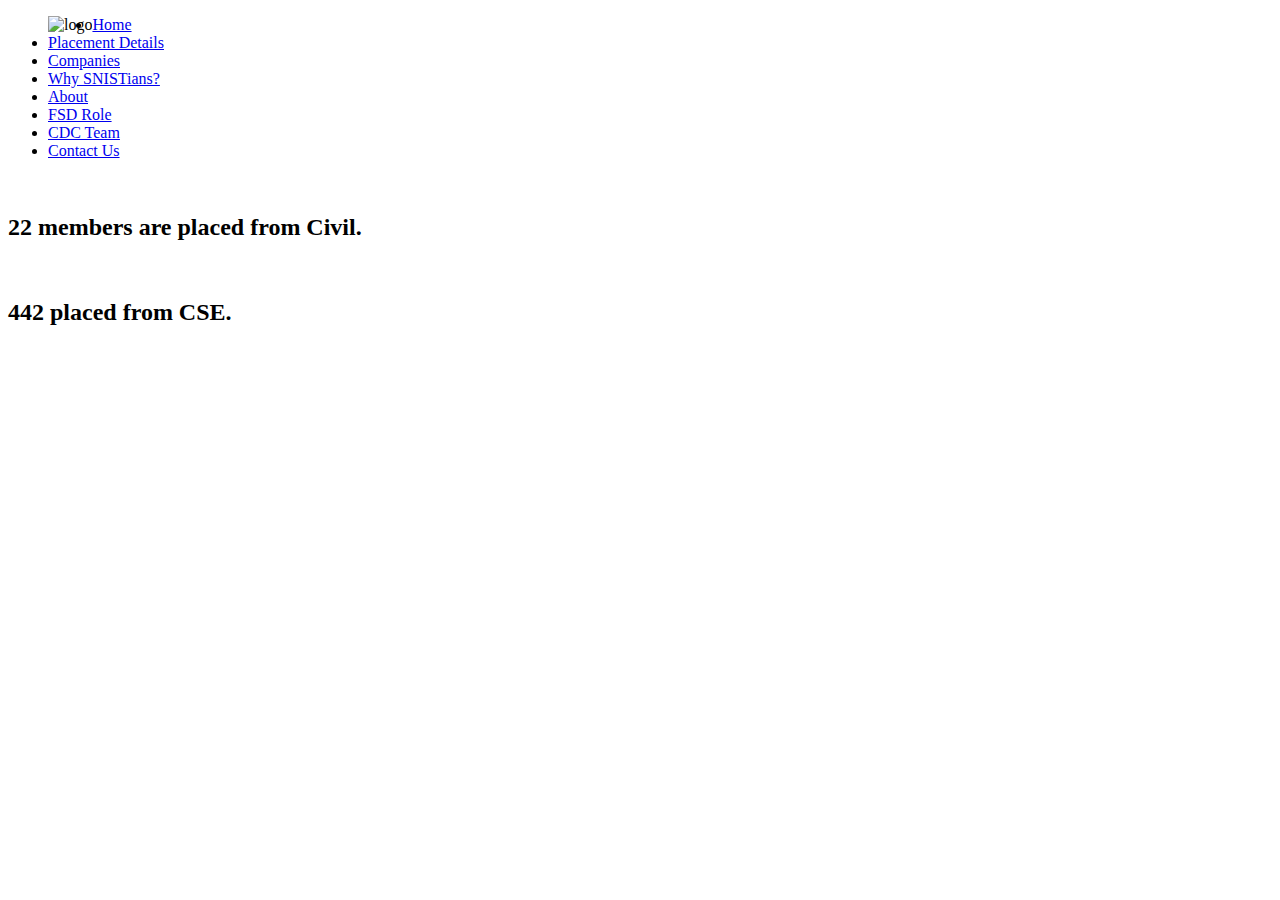
==== html/index.html @ af438df6 "Add files via upload" ====
<!DOCTYPE html>
<html lang="en">
<head>
    <meta charset="UTF-8">
    <meta http-equiv="X-UA-Compatible" content="IE=edge">
    <meta name="viewport" content="width=device-width, initial-scale=1.0">
    <title>Website</title>
    <link rel="stylesheet" href="style.css">
    <link rel="stylesheet" href="https://stackpath.bootstrapcdn.com/font-awesome/4.7.0/css/font-awesome.min.css">
</head>
<body>
    <!-- <div class="box"> -->
        <!-- <img src="edit-logo.png" alt="logo" class="logo"> -->

        <nav class="navbar" >
            
            <ul>
                <div class="box">
                    <img src="logo.png" alt="logo" class="logo" align="left">
                <li><a href="index.html">Home</a></li>
                <li><a href="placements.html">Placement Details</a></li>
                <li><a href="companies.html">Companies</a></li>
                <li><a href="whysnist.html">Why SNISTians?</a></li>
                <li><a href="About.html">About</a></li>
                <li><a href="fsd.html">FSD Role</a></li>
                <li><a href="cdc.html">CDC Team</a></li>
                <li><a href="contactus.html">Contact Us</a></li>
                
            </ul>
        </nav>
    </div> 
    <div class="maindv">

    </div>

    <!-- <footer class="mainfooter">
        <div class="container-footer">
            ::before
            <div class="row">
                ::before
                <div class="col-md-2">
                    <address>
                        <strong>Address</strong><br>
                      Sreenidhi Institute of Science &amp; Technology<br>
                      Yamnampet, Ghatkesar<br>
                      Hyderabad - 501 301, Telangana  <br>
                      <a style="color:#fff;" href="mailto:info@sreenidhi.edu.in">info@sreenidhi.edu.in</a>
                        
                        
                    </address>
                </div>
                <div class="col-md-4">
                    <address>
                        <strong>Corporate Office</strong><br>
                      #1-2-288/23/1<br>
                      Domalguda, Hyderabad - 500 029<br>
                      Telangana, India<br>
                      Phone: +91 40 2763 1236 / 2764 0395<br>
                      Fax: +91 40 2764 0394 / 2764 0394
                        
                        
                    </address>
                </div>
            </div>
        </div>
    </footer> -->
    <div class="card">
        <div class="img">
            <img src="" alt="">
        </div>
        <div class="title">

        </div>
        <div class="des">
            <h2>22 members are placed from Civil.</h2>
        </div>
    </div>

    <div class="card">
        <div class="img">
            <img src="" alt="">
        </div>
        <div class="title">

        </div>
        <div class="des">
            <h2>442 placed from CSE.</h2>
        </div>
    </div>
    
    <!-- <div class="container" >
        <h1>Welcome to SNIST</h1>
        <p>Sreenidhi Institute of Science and Technology</p> -->
        <!-- <img src="graduation.jpg" alt="graduation" width="100%" height="500px">
    </div> --> 

    <!-- contact us page #page number 8 -->

        
</body>
</html>
</body>
</html>
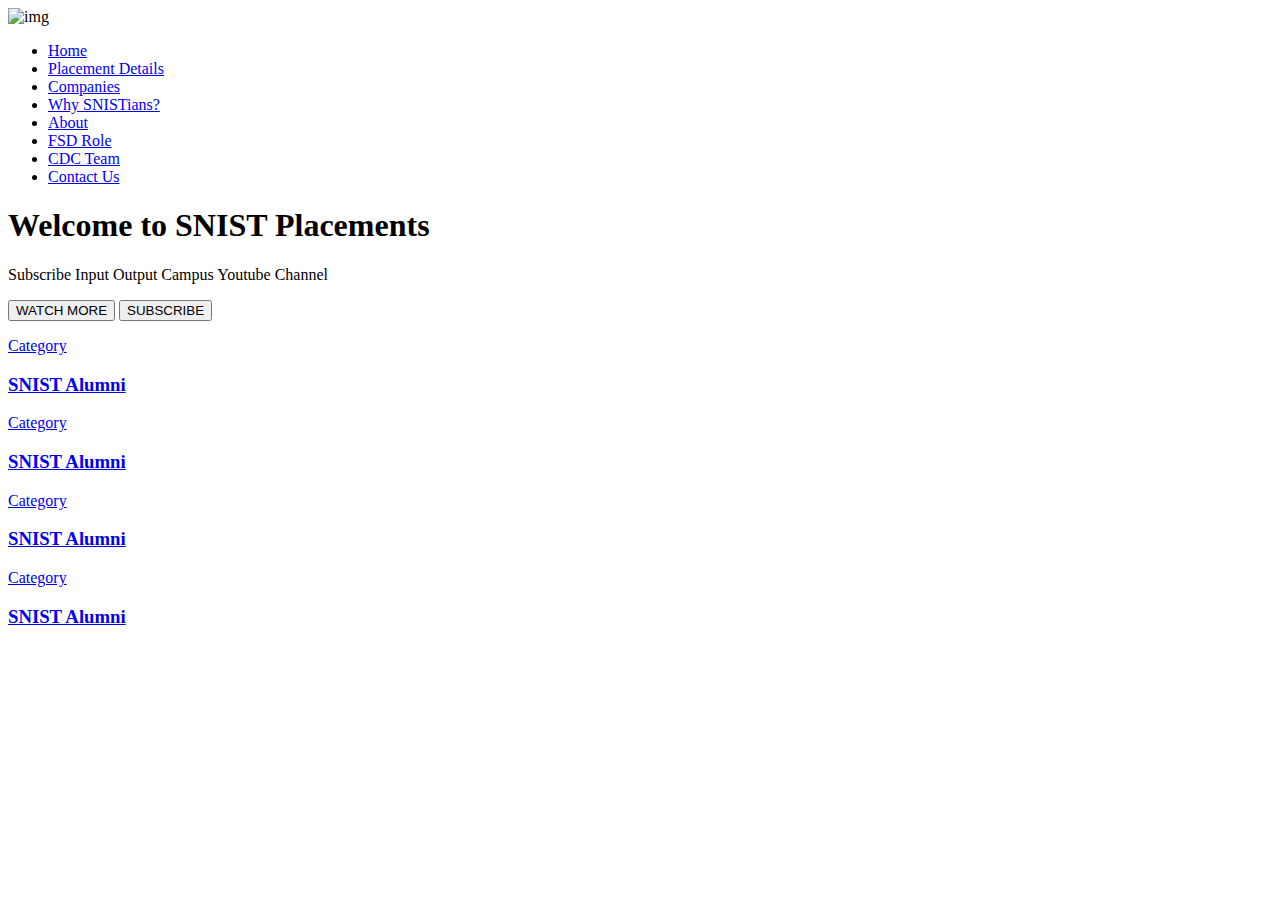
==== commit c031e411: "Add files via upload" ====
--- a/html/index.html
+++ b/html/index.html
@@ -4,100 +4,167 @@
     <meta charset="UTF-8">
     <meta http-equiv="X-UA-Compatible" content="IE=edge">
     <meta name="viewport" content="width=device-width, initial-scale=1.0">
-    <title>Website</title>
+    <title>Document</title>
     <link rel="stylesheet" href="style.css">
-    <link rel="stylesheet" href="https://stackpath.bootstrapcdn.com/font-awesome/4.7.0/css/font-awesome.min.css">
+    <script src="script.js"></script>
 </head>
 <body>
-    <!-- <div class="box"> -->
-        <!-- <img src="edit-logo.png" alt="logo" class="logo"> -->
-
-        <nav class="navbar" >
-            
+    <div class="section">
+    <div class="banner">
+        <div class="navbar">
+            <img src="https://www.sreenidhi.edu.in/assets/images/sreenidhi-logo.png" alt="img" class="logo">
             <ul>
-                <div class="box">
-                    <img src="logo.png" alt="logo" class="logo" align="left">
                 <li><a href="index.html">Home</a></li>
                 <li><a href="placements.html">Placement Details</a></li>
                 <li><a href="companies.html">Companies</a></li>
                 <li><a href="whysnist.html">Why SNISTians?</a></li>
-                <li><a href="About.html">About</a></li>
+                <li><a href="about.html">About</a></li>
                 <li><a href="fsd.html">FSD Role</a></li>
                 <li><a href="cdc.html">CDC Team</a></li>
                 <li><a href="contactus.html">Contact Us</a></li>
-                
             </ul>
-        </nav>
-    </div> 
-    <div class="maindv">
+        </div>
+        <div class="content">
+            <h1>Welcome to SNIST Placements</h1>
+            <p>Subscribe Input Output Campus Youtube Channel</p>
+            <div>
+                <button type="button"><span></span>WATCH MORE</button>
+                <button type="button"><span></span>SUBSCRIBE</button>
+            </div>
+        </div>
+    </div>
+    </div>
+        <!-- <div class="app">
 
-    </div>
-
-    <!-- <footer class="mainfooter">
-        <div class="container-footer">
-            ::before
-            <div class="row">
-                ::before
-                <div class="col-md-2">
-                    <address>
-                        <strong>Address</strong><br>
-                      Sreenidhi Institute of Science &amp; Technology<br>
-                      Yamnampet, Ghatkesar<br>
-                      Hyderabad - 501 301, Telangana  <br>
-                      <a style="color:#fff;" href="mailto:info@sreenidhi.edu.in">info@sreenidhi.edu.in</a>
-                        
-                        
-                    </address>
+            <div class="cardList">
+                <button class="cardList__btn btn btn--left">
+                    <div class="icon">
+                        <svg>
+                            <use xlink:href="#arrow-left"></use>
+                        </svg>
+                    </div>
+                </button>
+        
+                <div class="cards__wrapper">
+                    <div class="card current--card">
+                        <div class="card__image">
+                            <img src="https://source.unsplash.com/Z8dtTatMVMw" alt="" />
+                        </div>
+                    </div>
+        
+                    <div class="card next--card">
+                        <div class="card__image">
+                            <img src="https://source.unsplash.com/9dmycbFE7mQ" alt="" />
+                        </div>
+                    </div>
+        
+                    <div class="card previous--card">
+                        <div class="card__image">
+                            <img src="https://source.unsplash.com/m7K4KzL5aQ8" alt="" />
+                        </div>
+                    </div>
                 </div>
-                <div class="col-md-4">
-                    <address>
-                        <strong>Corporate Office</strong><br>
-                      #1-2-288/23/1<br>
-                      Domalguda, Hyderabad - 500 029<br>
-                      Telangana, India<br>
-                      Phone: +91 40 2763 1236 / 2764 0395<br>
-                      Fax: +91 40 2764 0394 / 2764 0394
-                        
-                        
-                    </address>
+        
+                <button class="cardList__btn btn btn--right">
+                    <div class="icon">
+                        <svg>
+                            <use xlink:href="#arrow-right"></use>
+                        </svg>
+                    </div>
+                </button>
+            </div>
+        
+            <div class="infoList">
+                <div class="info__wrapper">
+                    <div class="info current--info">
+                        <h1 class="text name">Highlands</h1>
+                        <h4 class="text location">Scotland</h4>
+                        <p class="text description">The mountains are calling</p>
+                    </div>
+        
+                    <div class="info next--info">
+                        <h1 class="text name">Machu Pichu</h1>
+                        <h4 class="text location">Peru</h4>
+                        <p class="text description">Adventure is never far away</p>
+                    </div>
+        
+                    <div class="info previous--info">
+                        <h1 class="text name">Chamonix</h1>
+                        <h4 class="text location">France</h4>
+                        <p class="text description">Let your dreams come true</p>
+                    </div>
+                </div>
+            </div>
+        
+            <div class="app__bg">
+                <div class="app__bg__image current--image">
+                    <img src="https://source.unsplash.com/Z8dtTatMVMw" alt="" />
+                </div>
+                <div class="app__bg__image next--image">
+                    <img src="https://source.unsplash.com/9dmycbFE7mQ" alt="" />
+                </div>
+                <div class="app__bg__image previous--image">
+                    <img src="https://source.unsplash.com/m7K4KzL5aQ8" alt="" />
                 </div>
             </div>
         </div>
-    </footer> -->
-    <div class="card">
-        <div class="img">
-            <img src="" alt="">
+        
+        <div class="loading__wrapper">
+            <div class="loader--text">Loading...</div>
+            <div class="loader">
+                <span></span>
+            </div>
         </div>
-        <div class="title">
+        
+        <svg class="icons" style="display: none;">
+            <symbol id="arrow-left" xmlns='http://www.w3.org/2000/svg' viewBox='0 0 512 512'>
+                <polyline points='328 112 184 256 328 400' style='fill:none;stroke:#fff;stroke-linecap:round;stroke-linejoin:round;stroke-width:48px' />
+            </symbol>
+            <symbol id="arrow-right" xmlns='http://www.w3.org/2000/svg' viewBox='0 0 512 512'>
+                <polyline points='184 112 328 256 184 400' style='fill:none;stroke:#fff;stroke-linecap:round;stroke-linejoin:round;stroke-width:48px' />
+            </symbol>
+        </svg>
+        
+        <div class="support">
+            <a href="https://twitter.com/DevLoop01" target="_blank"><i class="fab fa-twitter-square"></i></a>
+            <a href="https://dribbble.com/devloop01" target="_blank"><i class="fab fa-dribbble"></i></a>
+        </div> -->
+        <div class="section">
+        <link href="https://fonts.googleapis.com/css?family=Montserrat:400,700" rel="stylesheet">
 
-        </div>
-        <div class="des">
-            <h2>22 members are placed from Civil.</h2>
-        </div>
-    </div>
-
-    <div class="card">
-        <div class="img">
-            <img src="" alt="">
-        </div>
-        <div class="title">
-
-        </div>
-        <div class="des">
-            <h2>442 placed from CSE.</h2>
-        </div>
-    </div>
+<section class="hero-section">
+  <div class="card-grid">
+    <a class="card" href="#">
+      <div class="card__background" style="background-image: url(https://img.freepik.com/premium-photo/graduation-student-standing-with-diploma_255667-15599.jpg?w=2000)"></div>
+      <div class="card__content">
+        <p class="card__category">Category</p>
+        <h3 class="card__heading">SNIST Alumni</h3>
+      </div>
+    </a>
+    <a class="card" href="#">
+      <div class="card__background" style="background-image: url(https://p.kindpng.com/picc/s/242-2420021_graduation-university-girl-png-transparent-png.png)"></div>
+      <div class="card__content">
+        <p class="card__category">Category</p>
+        <h3 class="card__heading">SNIST Alumni</h3>
+      </div>
+    </a>
+    <a class="card" href="#">
+      <div class="card__background" style="background-image: url(https://c8.alamy.com/comp/2C88D8W/graduate-male-student-graduation-concepts-portrait-on-his-graduation-day-university-2C88D8W.jpg)"></div>
+      <div class="card__content">
+        <p class="card__category">Category</p>
+        <h3 class="card__heading">SNIST Alumni</h3>
+      </div>
+    </li>
+    <a class="card" href="#">
+      <div class="card__background" style="background-image: url(https://media.istockphoto.com/photos/concept-for-student-graduation-day-picture-id495700524?k=20&m=495700524&s=612x612&w=0&h=7JhRpRgTl9PjFrkfQS1g5bb_PWumTjXxPl6GgvNAVdE=)"></div>
+      <div class="card__content">
+        <p class="card__category">Category</p>
+        <h3 class="card__heading">SNIST Alumni</h3>
+      </div>
+    </a>
+  <div>
+</section>
+</div>
     
-    <!-- <div class="container" >
-        <h1>Welcome to SNIST</h1>
-        <p>Sreenidhi Institute of Science and Technology</p> -->
-        <!-- <img src="graduation.jpg" alt="graduation" width="100%" height="500px">
-    </div> --> 
-
-    <!-- contact us page #page number 8 -->
-
-        
-</body>
-</html>
 </body>
 </html>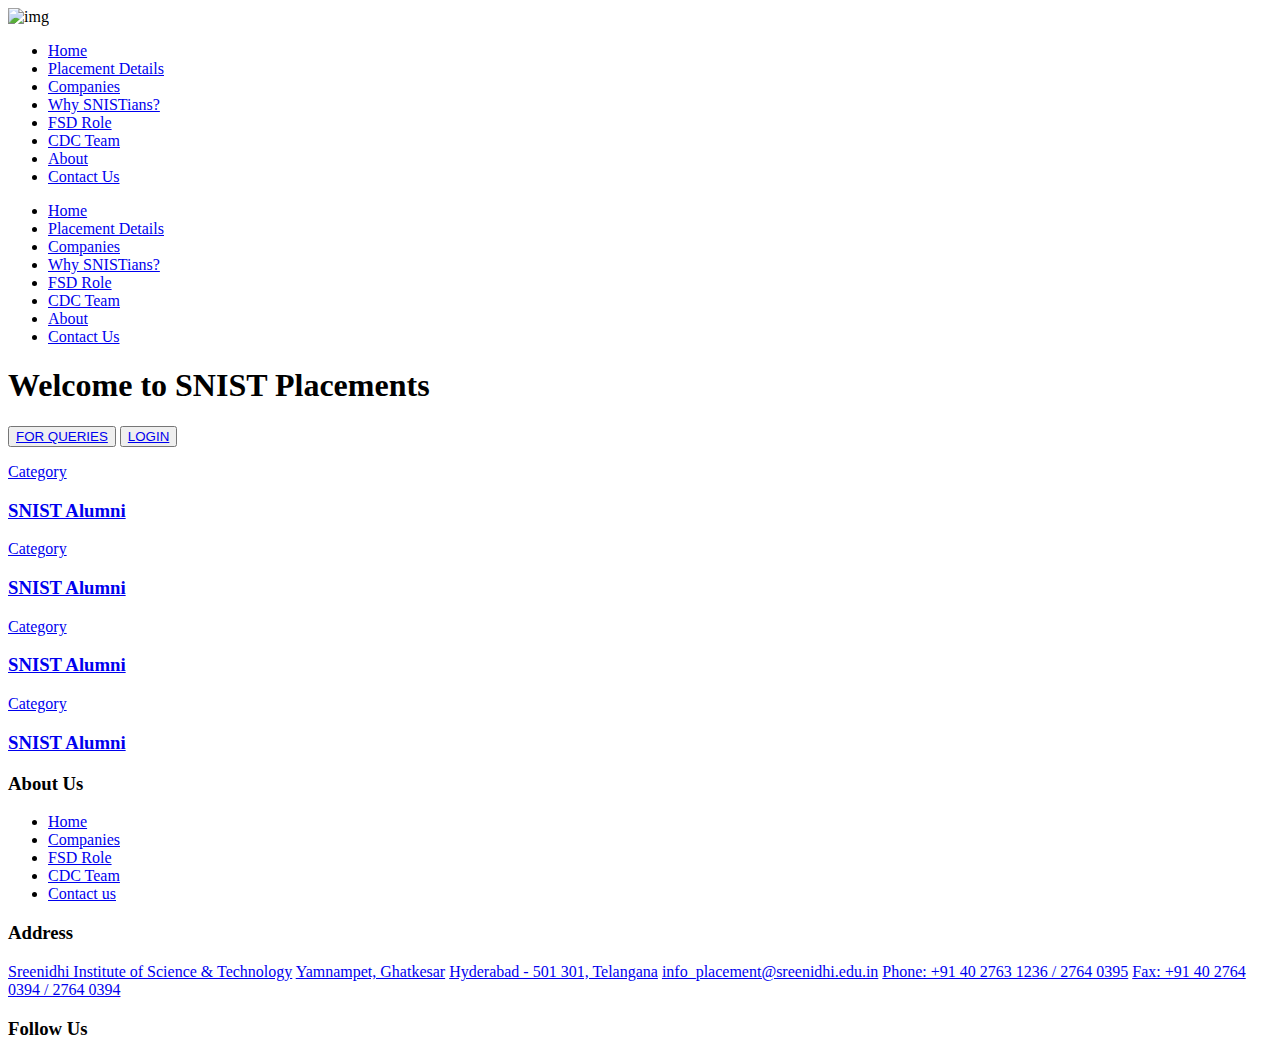
==== commit 24515c6c: "Add files via upload" ====
--- a/html/index.html
+++ b/html/index.html
@@ -18,18 +18,34 @@
                 <li><a href="placements.html">Placement Details</a></li>
                 <li><a href="companies.html">Companies</a></li>
                 <li><a href="whysnist.html">Why SNISTians?</a></li>
-                <li><a href="about.html">About</a></li>
                 <li><a href="fsd.html">FSD Role</a></li>
                 <li><a href="cdc.html">CDC Team</a></li>
+                <li><a href="about.html">About</a></li>
                 <li><a href="contactus.html">Contact Us</a></li>
             </ul>
-        </div>
+            <div class="hamburger-icon">
+                <div class="bar1"></div>
+                <div class="bar2"></div>
+                <div class="bar3"></div>
+                <ul class="mobile-menu">
+                    <li><a href="index.html">Home</a></li>
+                <li><a href="placements.html">Placement Details</a></li>
+                <li><a href="companies.html">Companies</a></li>
+                <li><a href="whysnist.html">Why SNISTians?</a></li>
+                <li><a href="fsd.html">FSD Role</a></li>
+                <li><a href="cdc.html">CDC Team</a></li>
+                <li><a href="about.html">About</a></li>
+                <li><a href="contactus.html">Contact Us</a></li>
+                </ul>
+            </div>
+        </div>
+        
         <div class="content">
             <h1>Welcome to SNIST Placements</h1>
-            <p>Subscribe Input Output Campus Youtube Channel</p>
+            <!-- <p>Subscribe Input Output Campus Youtube Channel</p> -->
             <div>
-                <button type="button"><span></span>WATCH MORE</button>
-                <button type="button"><span></span>SUBSCRIBE</button>
+                <button type="button"><span></span><a href="contactus.html"> FOR QUERIES</a></button>
+                <button type="button" ><span></span><a href="login.html">LOGIN</a></button>
             </div>
         </div>
     </div>
@@ -165,6 +181,96 @@
   <div>
 </section>
 </div>
+<!-- <section> -->
+    <footer>
+        <div class="main">
+          <div class="col1">
+            <h3 class="heading">
+              About Us
+            </h3>
+            <ul>
+              <li>
+                <a href="index.html">
+                  Home
+                </a>
+              </li>
+              <!-- <li>
+                <a href="placements.html">
+                  Placements
+                </a>
+              </li> -->
+              <li>
+                <a href="companies.html">
+                  Companies
+                </a>
+              </li>
+              <li>
+                <a href="fsd.html">
+                  FSD Role
+                </a>
+              </li>
+              <li>
+                <a href="cdc.html">
+                  CDC Team
+                </a>
+              </li>
+              <li>
+                <a href="contactus.html">
+                  Contact us
+                </a>
+              </li>
+            </ul>
+          </div>
+      
+          <div class="col2">
+            <h3 class="heading">
+              Address
+            </h3>
+            <div class="languages">
+              <a href="#">Sreenidhi Institute of Science & Technology</a>
+              <a href="#">Yamnampet, Ghatkesar</a>
+              <a href="#">Hyderabad - 501 301, Telangana</a>
+              <a href="#">info_placement@sreenidhi.edu.in</a>
+              <a href="#">Phone: +91 40 2763 1236 / 2764 0395</a>
+              <a href="#">Fax: +91 40 2764 0394 / 2764 0394</a>
+              <!-- <a href="#">Nederlands</a>
+              <a href="#">Polnisch</a>
+              <a href="#">Português</a>
+              <a href="#">pyccknṅ</a>
+              <a href="#">Tiéng Viêt</a>
+              <a href="#">Türkçe</a> -->
+            </div>
+          </div>
+      
+          <div class="col3">
+            <h3 class="heading">
+              Follow Us
+            </h3>
+            <div class="social">
+              <a href="#">
+                <ion-icon name="logo-facebook"></ion-icon>
+              </a>
+              <a href="#">
+                <ion-icon name="logo-twitter"></ion-icon>
+              </a>
+              <a href="#">
+                <ion-icon name="logo-linkedin"></ion-icon>
+              </a>
+            </div>
+          </div>
+        </div>
+      
+        <!-- <p class="terms">
+          <a href="#">Terms of purchase</a>
+          <a href="#">Security and privacy</a>
+          <a href="#">Newsletter</a>
+        </p> -->
+      </footer>
+      
+      <script type="module" src="https://unpkg.com/ionicons@5.5.2/dist/ionicons/ionicons.esm.js"></script>
+      <script nomodule src="https://unpkg.com/ionicons@5.5.2/dist/ionicons/ionicons.js"></script>
+<!-- </section> -->
+
     
 </body>
 </html>